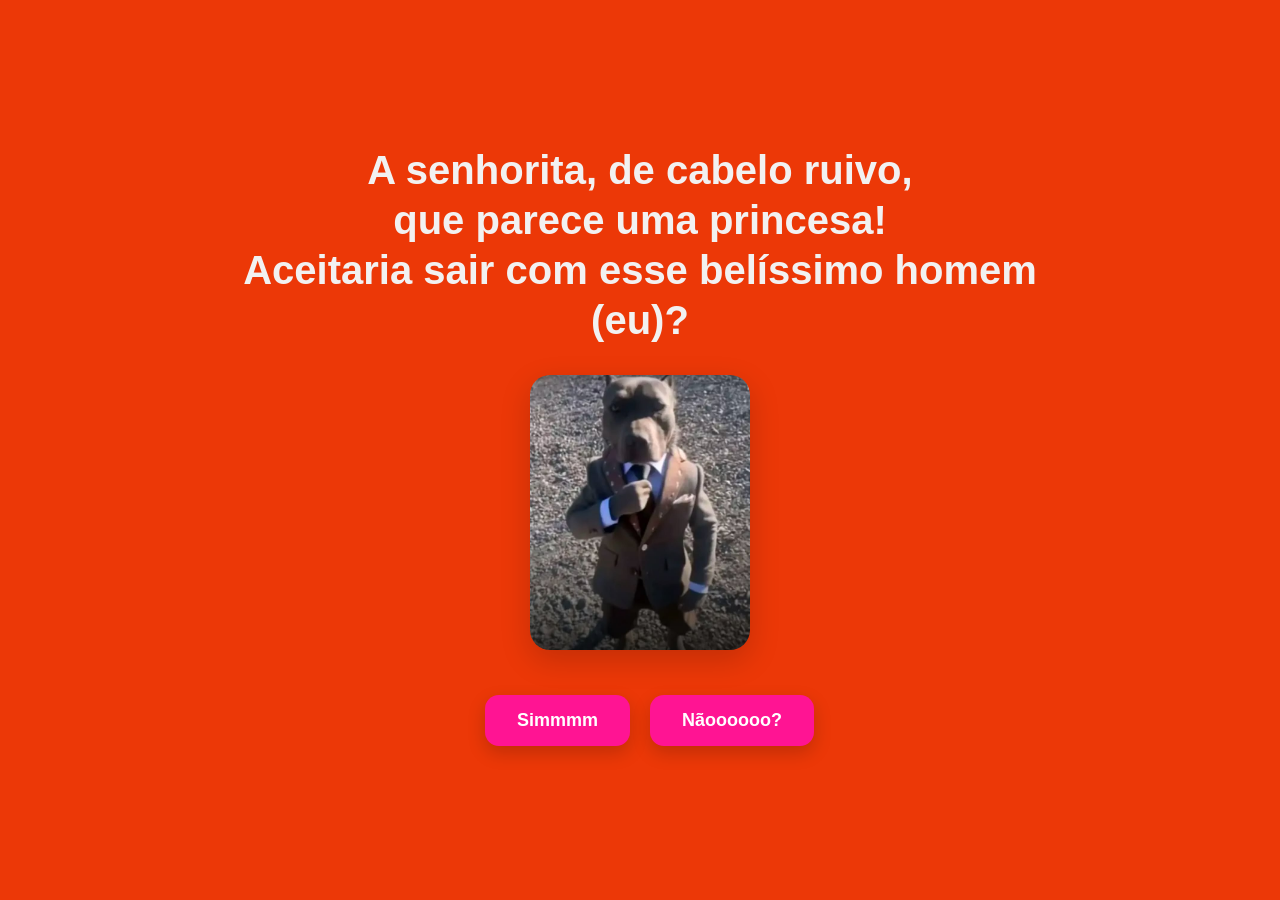
==== index.html @ b11fc504 "Add files via upload" ====
<!DOCTYPE html>
<html lang="pt-BR">

<head>
    <meta charset="UTF-8">
    <meta name="viewport" content="width=device-width, initial-scale=1.0">
    <link rel="stylesheet" href="style.css">
    <title>Um convite para a Jujuba</title>
</head>

<body>

    <div class="container">

        <h1 class="header_text">
            A senhorita, de cabelo ruivo,<br>
            que parece uma princesa! <br>
            Aceitaria sair com esse belíssimo homem (eu)?
        </h1>

        <div class="gif_container">
            <img src="imagens/dog.jpg" alt="Cachorrinho fofo">
        </div>

        <div class="buttons">
            <button class="btn" id="yesButton" onclick="nextPage()">
                Simmmm 
            </button>

            <button class="btn" id="noButton" onmouseover="moveButton()">
                Nãoooooo?
            </button>
        </div>

    </div>

    <script>
        function nextPage() {
            window.location.href = "sim.html";
        }

        function moveButton() {
            const button = document.getElementById("noButton");

            const maxX = window.innerWidth - button.offsetWidth - 20;
            const maxY = window.innerHeight - button.offsetHeight - 20;

            const x = Math.max(10, Math.random() * maxX);
            const y = Math.max(10, Math.random() * maxY);

            button.style.left = `${x}px`;
            button.style.top = `${y}px`;
        }
    </script>

</body>

</html>
---- style.css ----
* {
    box-sizing: border-box;
}

body {
    min-height: 100vh;
    margin: 0;
    padding: 20px;
    background: rgb(236, 56, 7);
    font-family: Arial, Helvetica, sans-serif;
    display: flex;
    justify-content: center;
    align-items: center;
    overflow: hidden;
}

.container {
    width: 100%;
    max-width: 900px;
    text-align: center;
}

.header_text {
    margin: 0 auto 30px;
    color: #f2f1f1;
    font-size: 40px;
    line-height: 1.25;
    font-weight: bold;
    text-align: center;
}

.gif_container {
    display: flex;
    justify-content: center;
    align-items: center;
    margin-bottom: 35px;
}

.gif_container img {
    width: 220px;
    max-width: 70vw;
    border-radius: 20px;
    box-shadow: 0 10px 30px rgba(0, 0, 0, 0.18);
}

.buttons {
    position: relative;
    width: 100%;
    height: 70px;
    display: flex;
    justify-content: center;
    align-items: center;
}

.btn {
    border: none;
    border-radius: 14px;
    padding: 15px 32px;
    font-size: 18px;
    font-weight: bold;
    color: white;
    cursor: pointer;
    box-shadow: 0 7px 18px rgba(0, 0, 0, 0.18);
    transition: transform 0.25s ease, box-shadow 0.25s ease;
}

.btn:hover {
    transform: translateY(-3px);
    box-shadow: 0 10px 22px rgba(0, 0, 0, 0.22);
}

#yesButton {
    position: absolute;
    right: calc(50% + 10px);
    background: #ff1493;
}

#noButton {
    position: fixed;
    left: calc(50% + 10px);
    top: calc(50% + 245px);
    background: #ff1493;
    transition: left 0.35s ease, top 0.35s ease;
}

@media (max-width: 600px) {

    body {
        padding: 20px 15px;
    }

    .header_text {
        font-size: 28px;
        line-height: 1.3;
        margin-bottom: 25px;
    }

    .gif_container {
        margin-bottom: 25px;
    }

    .gif_container img {
        width: 180px;
    }

    .buttons {
        height: 65px;
    }

    .btn {
        padding: 13px 22px;
        font-size: 16px;
    }

    #yesButton {
        right: calc(50% + 8px);
    }

    #noButton {
        left: calc(50% + 8px);
        top: 75%;
    }
}

@media (max-width: 380px) {

    .header_text {
        font-size: 24px;
    }

    .gif_container img {
        width: 155px;
    }

    .btn {
        padding: 12px 18px;
        font-size: 15px;
    }
}
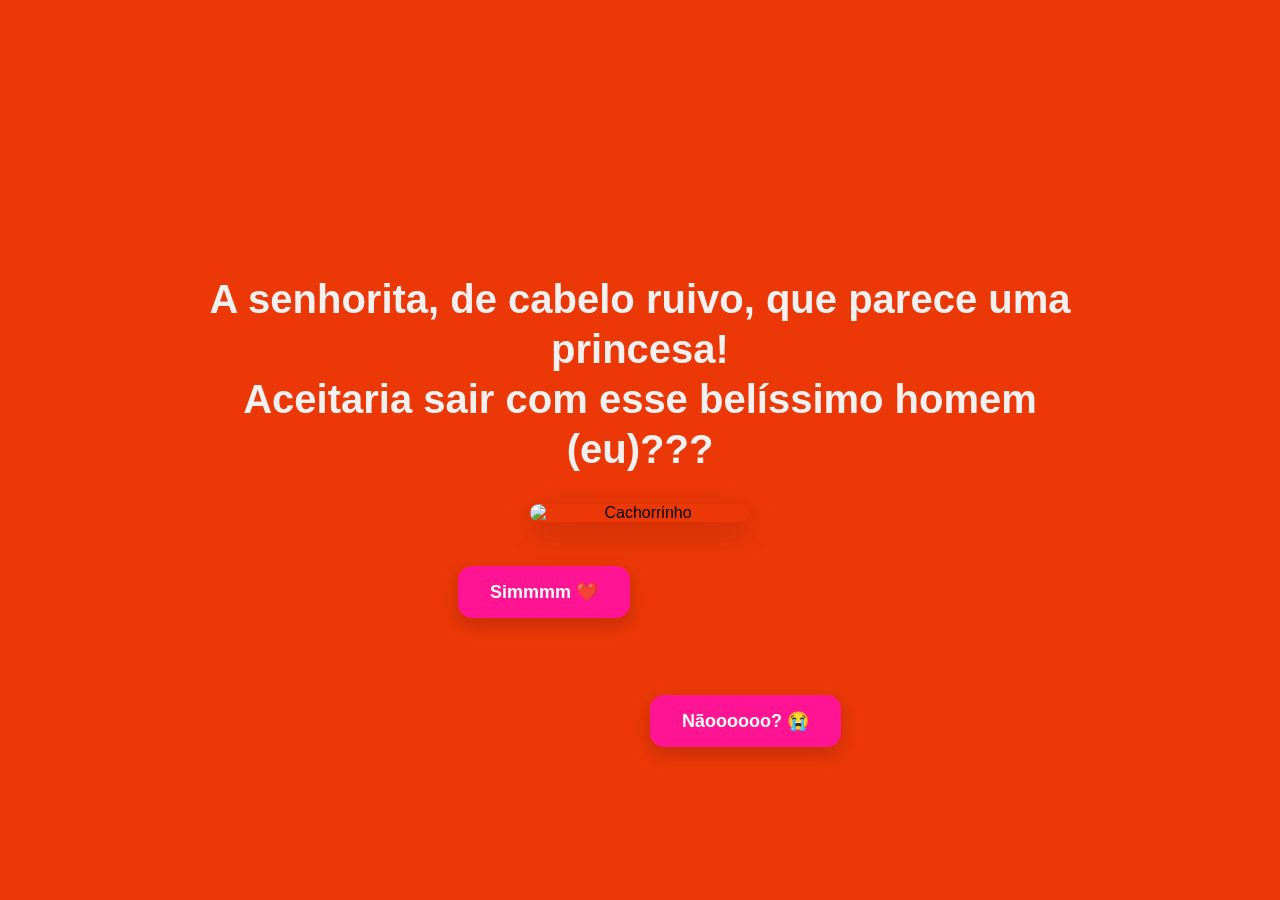
==== commit 6c8b1713: "Update index.html" ====
--- a/index.html
+++ b/index.html
@@ -5,7 +5,7 @@
     <meta charset="UTF-8">
     <meta name="viewport" content="width=device-width, initial-scale=1.0">
     <link rel="stylesheet" href="style.css">
-    <title>Um convite para a Jujuba</title>
+    <title>Convite para Jujuba</title>
 </head>
 
 <body>
@@ -13,23 +13,24 @@
     <div class="container">
 
         <h1 class="header_text">
-            A senhorita, de cabelo ruivo,<br>
-            que parece uma princesa! <br>
-            Aceitaria sair com esse belíssimo homem (eu)?
+            A senhorita, de cabelo ruivo, que parece uma princesa!<br>
+            Aceitaria sair com esse belíssimo homem (eu)???
         </h1>
 
         <div class="gif_container">
-            <img src="imagens/dog.jpg" alt="Cachorrinho fofo">
+            <img src="imagens/eu1.jpeg" alt="Cachorrinho">
         </div>
 
         <div class="buttons">
+
             <button class="btn" id="yesButton" onclick="nextPage()">
-                Simmmm 
+                Simmmm ❤️
             </button>
 
-            <button class="btn" id="noButton" onmouseover="moveButton()">
-                Nãoooooo?
+            <button class="btn" id="noButton">
+                Nãoooooo? 😭
             </button>
+
         </div>
 
     </div>
@@ -39,20 +40,39 @@
             window.location.href = "sim.html";
         }
 
+        const noButton = document.getElementById("noButton");
+
         function moveButton() {
-            const button = document.getElementById("noButton");
+            const buttonWidth = noButton.offsetWidth;
+            const buttonHeight = noButton.offsetHeight;
 
-            const maxX = window.innerWidth - button.offsetWidth - 20;
-            const maxY = window.innerHeight - button.offsetHeight - 20;
+            const maxX = window.innerWidth - buttonWidth - 20;
+            const maxY = window.innerHeight - buttonHeight - 20;
 
             const x = Math.max(10, Math.random() * maxX);
             const y = Math.max(10, Math.random() * maxY);
 
-            button.style.left = `${x}px`;
-            button.style.top = `${y}px`;
+            noButton.style.position = "fixed";
+            noButton.style.left = `${x}px`;
+            noButton.style.top = `${y}px`;
+            noButton.style.margin = "0";
         }
+
+        noButton.addEventListener("mouseenter", moveButton);
+
+        noButton.addEventListener("touchstart", function(event) {
+            event.preventDefault();
+            moveButton();
+        });
+
+        noButton.addEventListener("pointerdown", function(event) {
+            if (event.pointerType === "touch") {
+                event.preventDefault();
+                moveButton();
+            }
+        });
     </script>
 
 </body>
 
-</html>+</html>
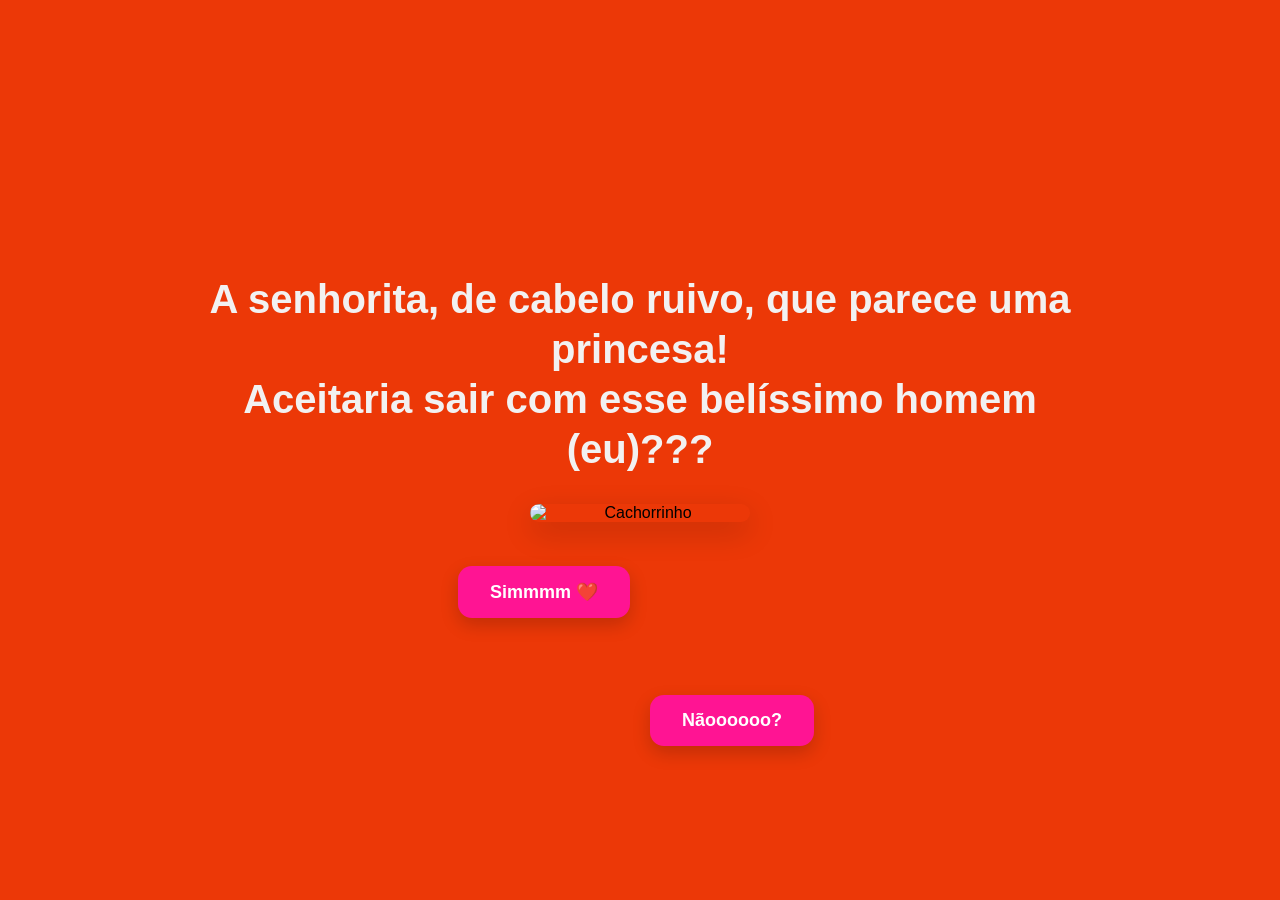
==== commit 610c242b: "Update index.html" ====
--- a/index.html
+++ b/index.html
@@ -28,7 +28,7 @@
             </button>
 
             <button class="btn" id="noButton">
-                Nãoooooo? 😭
+                Nãoooooo? 
             </button>
 
         </div>
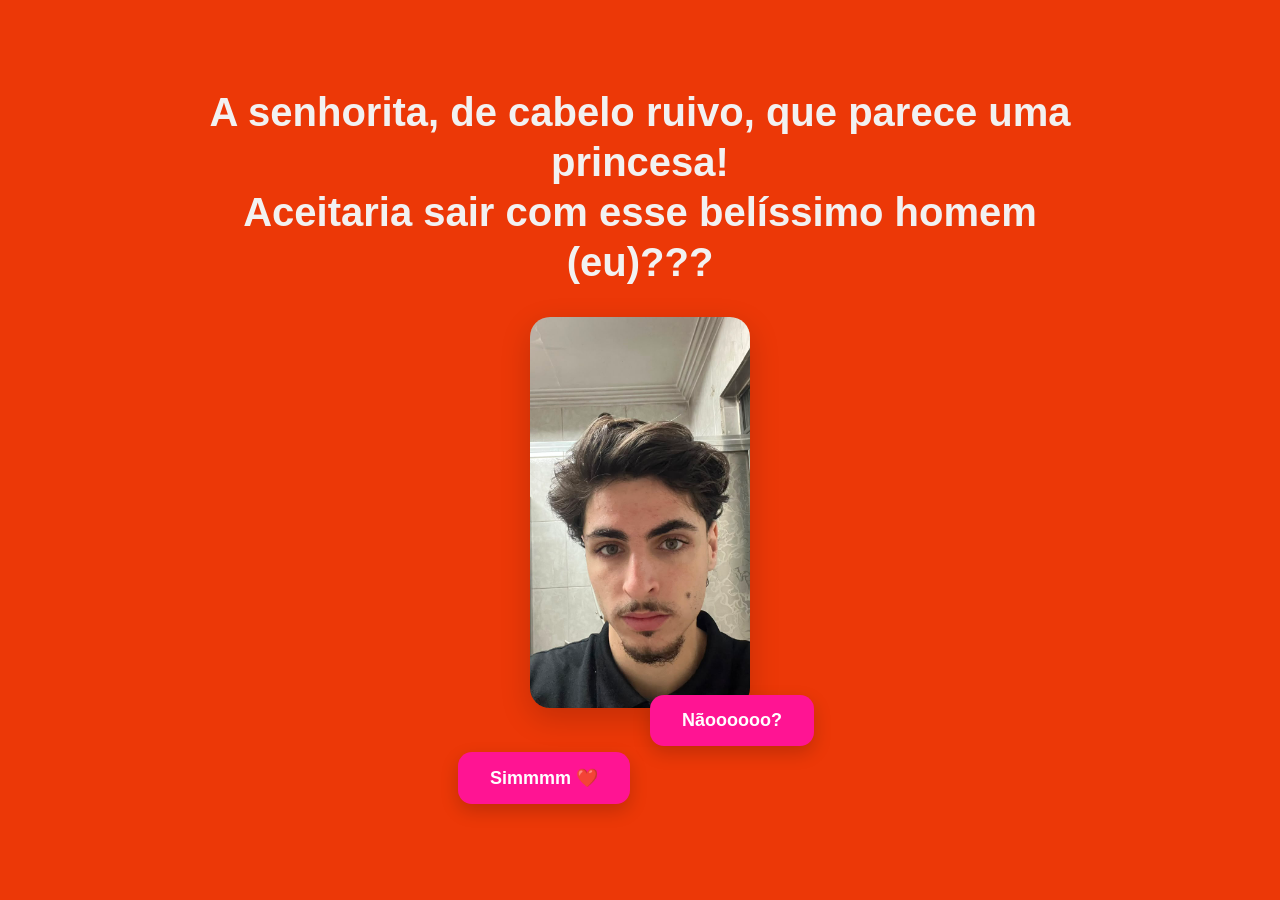
==== commit 6da2e977: "Update index.html" ====
--- a/index.html
+++ b/index.html
@@ -18,7 +18,7 @@
         </h1>
 
         <div class="gif_container">
-            <img src="imagens/eu1.jpeg" alt="Cachorrinho">
+            <img src="eu1.jpeg" alt="Cachorrinho">
         </div>
 
         <div class="buttons">
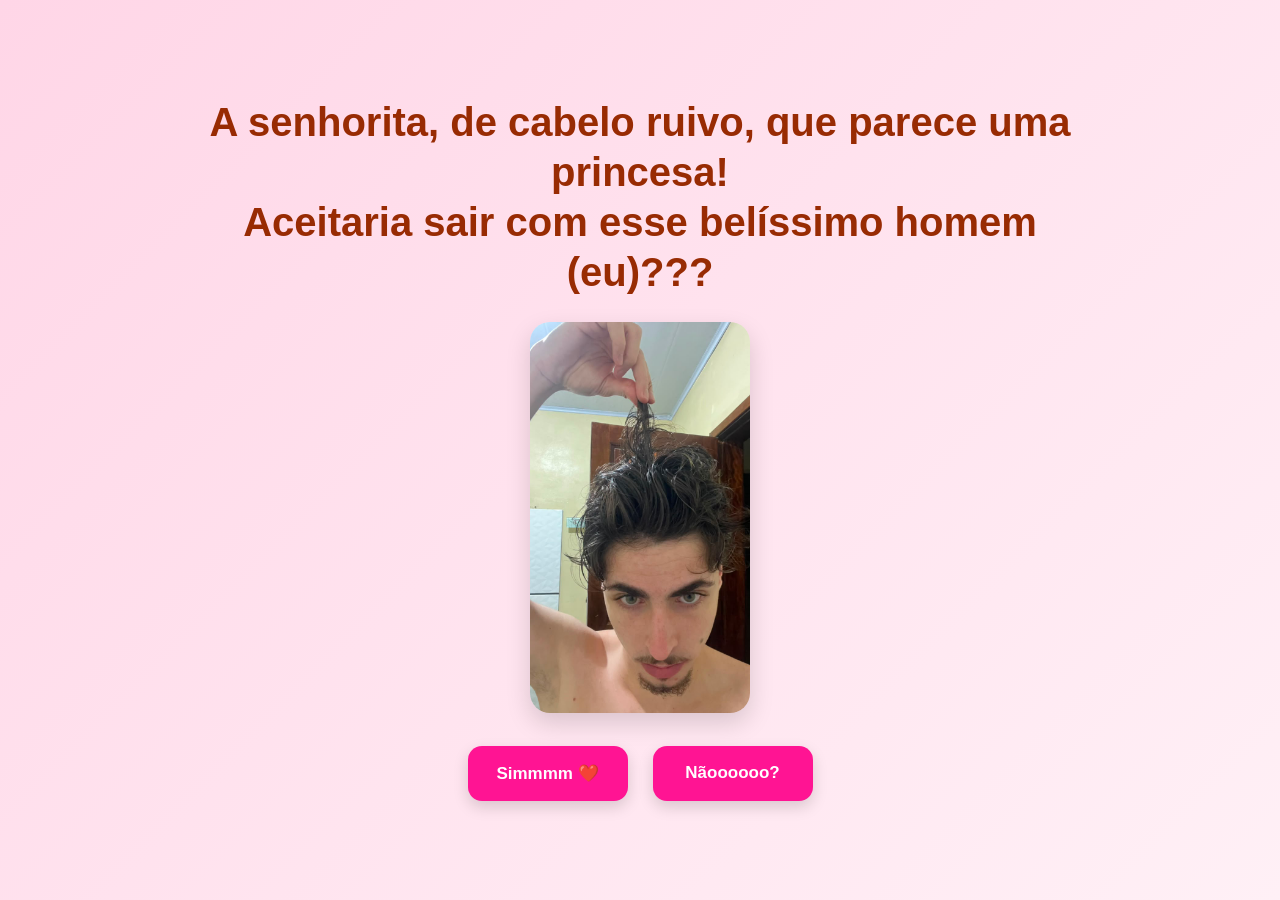
==== commit a46e6d34: "Update index.html" ====
--- a/index.html
+++ b/index.html
@@ -18,7 +18,7 @@
         </h1>
 
         <div class="gif_container">
-            <img src="eu1.jpeg" alt="Cachorrinho">
+            <img src="eu2.jpeg" alt="Cachorrinho">
         </div>
 
         <div class="buttons">
--- a/style.css
+++ b/style.css
@@ -5,9 +5,9 @@
 body {
     min-height: 100vh;
     margin: 0;
-    padding: 20px;
-    background: rgb(236, 56, 7);
+    padding: 30px 20px;
     font-family: Arial, Helvetica, sans-serif;
+    background: linear-gradient(135deg, #ffd6e7, #fff0f6);
     display: flex;
     justify-content: center;
     align-items: center;
@@ -21,77 +21,76 @@
 }
 
 .header_text {
-    margin: 0 auto 30px;
-    color: #f2f1f1;
     font-size: 40px;
     line-height: 1.25;
     font-weight: bold;
-    text-align: center;
+    color: #982b03;
+    margin: 0 0 25px;
 }
 
 .gif_container {
     display: flex;
     justify-content: center;
     align-items: center;
-    margin-bottom: 35px;
+    margin-bottom: 30px;
 }
 
 .gif_container img {
     width: 220px;
     max-width: 70vw;
+    height: auto;
     border-radius: 20px;
-    box-shadow: 0 10px 30px rgba(0, 0, 0, 0.18);
+    box-shadow: 0 10px 25px rgba(0, 0, 0, 0.15);
 }
 
 .buttons {
-    position: relative;
-    width: 100%;
-    height: 70px;
     display: flex;
     justify-content: center;
     align-items: center;
+    gap: 25px;
+    width: 100%;
+    min-height: 60px;
 }
 
 .btn {
+    width: 160px;
+    min-height: 55px;
+    padding: 15px 20px;
     border: none;
     border-radius: 14px;
-    padding: 15px 32px;
-    font-size: 18px;
+    background-color: #ff1493;
+    color: white;
+    font-size: 17px;
     font-weight: bold;
-    color: white;
     cursor: pointer;
-    box-shadow: 0 7px 18px rgba(0, 0, 0, 0.18);
-    transition: transform 0.25s ease, box-shadow 0.25s ease;
+    box-shadow: 0 6px 15px rgba(0, 0, 0, 0.15);
+    transition: transform 0.25s ease, background-color 0.25s ease;
+    z-index: 10;
 }
 
 .btn:hover {
+    background-color: #e6007e;
     transform: translateY(-3px);
-    box-shadow: 0 10px 22px rgba(0, 0, 0, 0.22);
-}
-
-#yesButton {
-    position: absolute;
-    right: calc(50% + 10px);
-    background: #ff1493;
 }
 
 #noButton {
-    position: fixed;
-    left: calc(50% + 10px);
-    top: calc(50% + 245px);
-    background: #ff1493;
-    transition: left 0.35s ease, top 0.35s ease;
+    touch-action: manipulation;
 }
 
 @media (max-width: 600px) {
 
     body {
         padding: 20px 15px;
+        overflow: hidden;
+    }
+
+    .container {
+        max-width: 100%;
     }
 
     .header_text {
-        font-size: 28px;
-        line-height: 1.3;
+        font-size: 27px;
+        line-height: 1.25;
         margin-bottom: 25px;
     }
 
@@ -101,24 +100,21 @@
 
     .gif_container img {
         width: 180px;
+        max-width: 65vw;
+        border-radius: 18px;
     }
 
     .buttons {
-        height: 65px;
+        flex-direction: row;
+        gap: 12px;
+        width: 100%;
     }
 
     .btn {
-        padding: 13px 22px;
+        width: 145px;
+        min-height: 52px;
+        padding: 13px 10px;
         font-size: 16px;
-    }
-
-    #yesButton {
-        right: calc(50% + 8px);
-    }
-
-    #noButton {
-        left: calc(50% + 8px);
-        top: 75%;
     }
 }
 
@@ -132,8 +128,13 @@
         width: 155px;
     }
 
+    .buttons {
+        gap: 8px;
+    }
+
     .btn {
-        padding: 12px 18px;
+        width: 135px;
         font-size: 15px;
+        padding: 12px 8px;
     }
-}+}
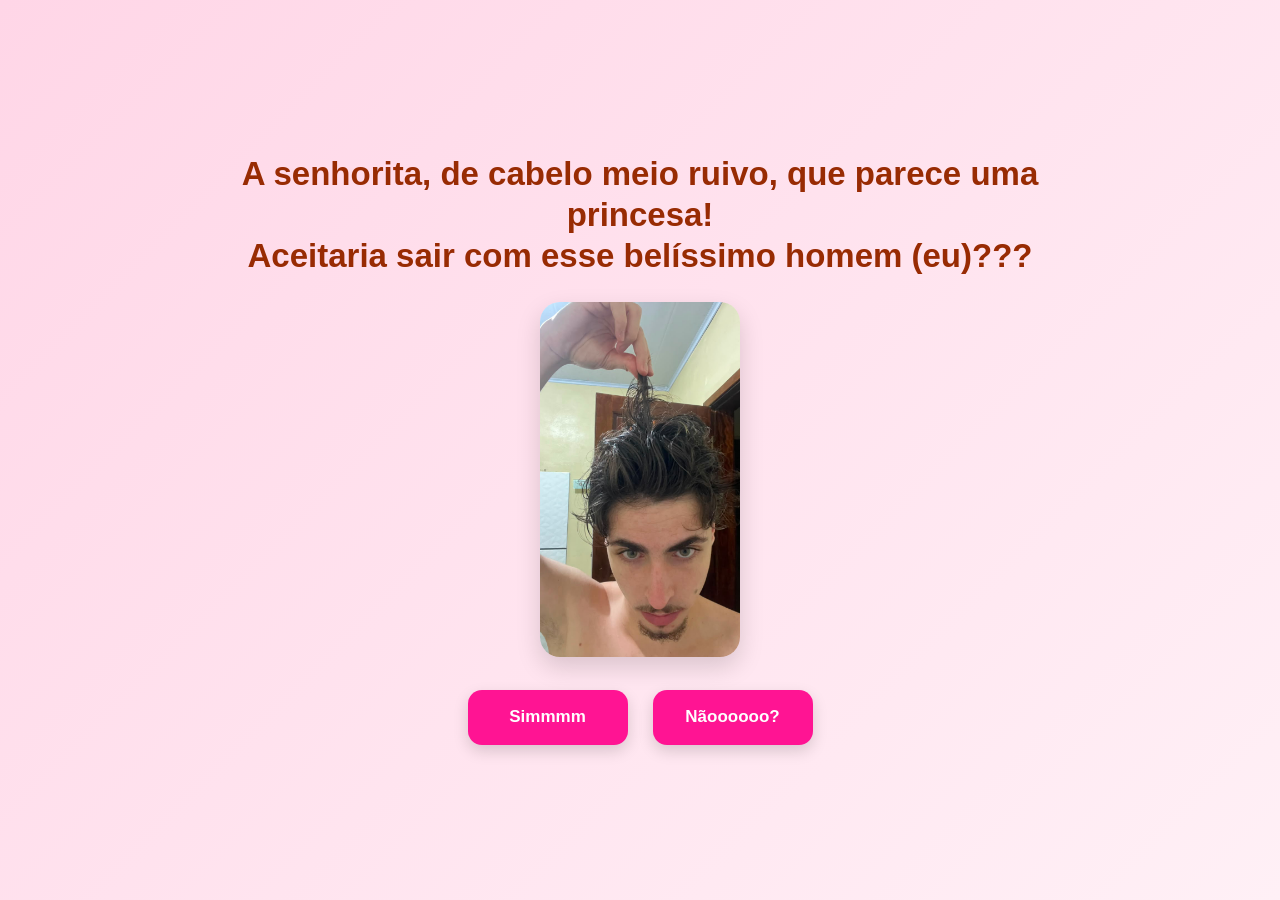
==== commit dd412c33: "Update index.html" ====
--- a/index.html
+++ b/index.html
@@ -13,7 +13,7 @@
     <div class="container">
 
         <h1 class="header_text">
-            A senhorita, de cabelo ruivo, que parece uma princesa!<br>
+            A senhorita, de cabelo meio ruivo, que parece uma princesa!<br>
             Aceitaria sair com esse belíssimo homem (eu)???
         </h1>
 
@@ -24,7 +24,7 @@
         <div class="buttons">
 
             <button class="btn" id="yesButton" onclick="nextPage()">
-                Simmmm ❤️
+                Simmmm
             </button>
 
             <button class="btn" id="noButton">
--- a/style.css
+++ b/style.css
@@ -21,7 +21,7 @@
 }
 
 .header_text {
-    font-size: 40px;
+    font-size: 33px;
     line-height: 1.25;
     font-weight: bold;
     color: #982b03;
@@ -36,7 +36,7 @@
 }
 
 .gif_container img {
-    width: 220px;
+    width: 200px;
     max-width: 70vw;
     height: auto;
     border-radius: 20px;
@@ -99,9 +99,9 @@
     }
 
     .gif_container img {
-        width: 180px;
+        width: 170px;
         max-width: 65vw;
-        border-radius: 18px;
+        border-radius: 20px;
     }
 
     .buttons {
@@ -121,11 +121,11 @@
 @media (max-width: 380px) {
 
     .header_text {
-        font-size: 24px;
+        font-size: 21px;
     }
 
     .gif_container img {
-        width: 155px;
+        width: 145px;
     }
 
     .buttons {
